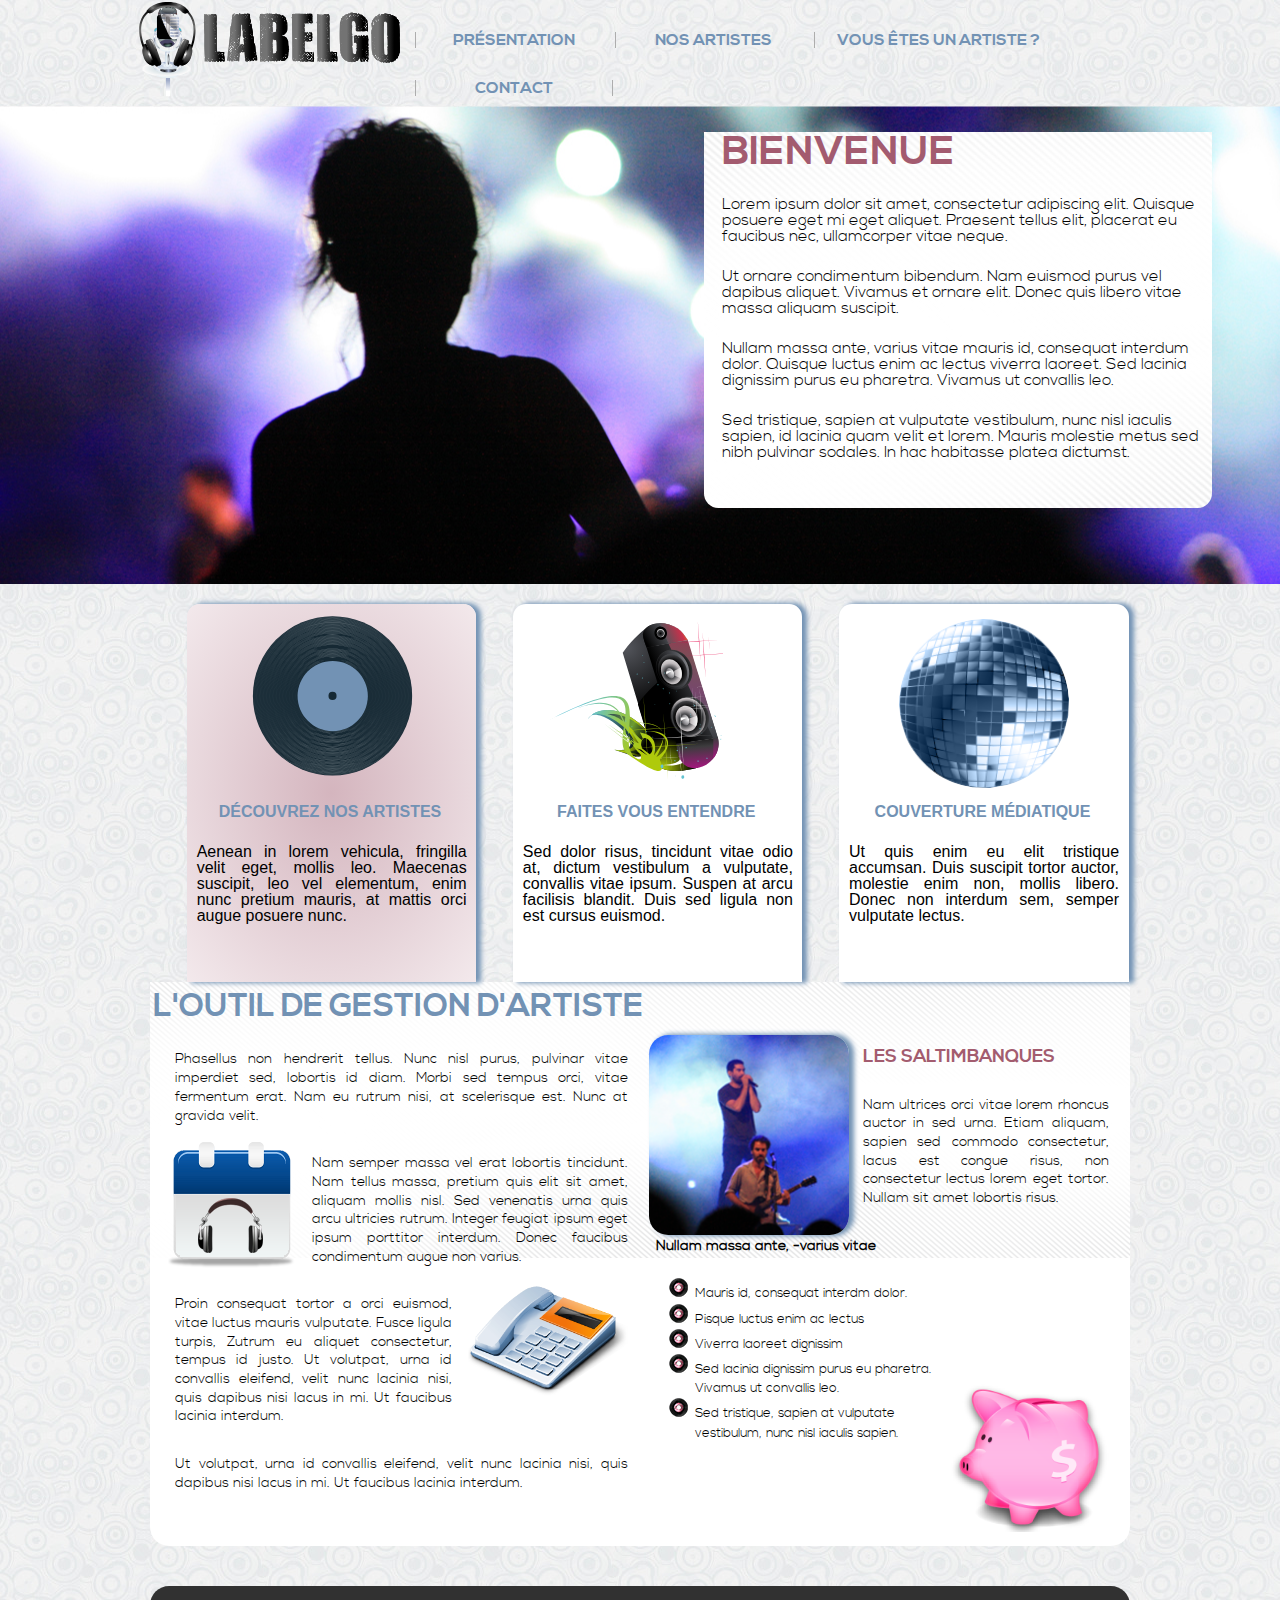
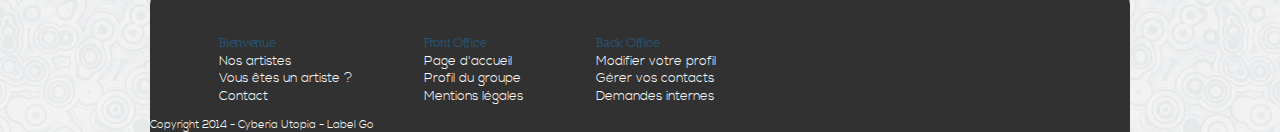
==== index.html @ 2d8ac384 "Ajout des fichiers Ouverture" ====
<!doctype>
<html lang="fr">
<head>
	<meta charset="UTF-8">
	<link rel="stylesheet" type="text/css" href="style-labelgo.css">
	<title>SITE LABEL GO</title>
</head>

<body>

	<header>
		<div id="logo"> </div>
		<nav>
			<ul>
				<li><a href="Labelgo-presentation.html">Présentation</a></li>
				<li><a href="Labelgo-nosartistes.html">Nos artistes</a></li>
				<li><a href="Labelgo-vousartiste.html">Vous êtes un artiste ?</a></li>
				<li><a href="Labelgo-contact.html">Contact</a></li>
			</ul>
		</nav>
	</header>
	<section>
	<aside id="couverture">
		<div id="cadre">
			<h1> Bienvenue</h1>
			<p>Lorem ipsum dolor sit amet, consectetur adipiscing elit. Quisque posuere eget mi eget aliquet. Praesent tellus elit, placerat eu faucibus nec, ullamcorper vitae neque.</p>

			<p>Ut ornare condimentum bibendum. Nam euismod purus vel dapibus aliquet. Vivamus et ornare elit. Donec quis libero vitae massa aliquam suscipit.</p>

			<p>Nullam massa ante, varius vitae mauris id, consequat interdum dolor. Quisque luctus enim ac lectus viverra laoreet. Sed lacinia dignissim purus eu pharetra. Vivamus ut convallis leo. </p>

			<p>Sed tristique, sapien at vulputate vestibulum, nunc nisl iaculis sapien, id lacinia quam velit et lorem. Mauris molestie metus sed nibh pulvinar sodales. In hac habitasse platea dictumst. </p>
		</div>
	</section>
	<aside>
		<article>
			<div id="vinyle">
			</div>
			<h2>Découvrez nos artistes</h2>
			<p>
				Aenean in lorem vehicula, fringilla velit eget, mollis leo. Maecenas suscipit, leo vel elementum, enim nunc pretium mauris, at mattis orci augue posuere nunc.
			</p>
		</article>

		<article>
			<div id="enceinte">
			</div>
			<h2>Faites vous entendre</h2>
			<p>
				Sed dolor risus, tincidunt vitae odio at, dictum vestibulum a vulputate, convallis vitae ipsum. Suspen at arcu facilisis blandit. Duis sed ligula non est cursus euismod.
			</p>
		</article>

		<article>
			<div id="facette"></div>
			<h2>Couverture médiatique</h2>
			<p>
				Ut quis enim eu elit tristique accumsan. Duis suscipit tortor auctor, molestie enim non, mollis libero. Donec non interdum sem, semper vulputate lectus. 
			</p>
		</article>
		</aside>

	<section id="gestion">
		<h3>L'outil de gestion d'artiste</h3>
		<article class="content">
			<p>Phasellus non hendrerit tellus. Nunc nisl purus, pulvinar vitae imperdiet sed, lobortis id diam. Morbi sed tempus orci, vitae fermentum erat. Nam eu rutrum nisi, at scelerisque est. Nunc at gravida velit.</p>
			<img src="pictos/picto_calendar.png" class="left" alt"calendrier" title="pictogramme calendrier">
			<p>Nam semper massa vel erat lobortis tincidunt. Nam tellus massa, pretium quis elit sit amet, aliquam mollis nisl. Sed venenatis urna quis arcu ultricies rutrum. Integer feugiat ipsum eget ipsum porttitor interdum. Donec faucibus condimentum augue non varius. </p>
			<img src="pictos/telephone.png" class="right" alt"telephone" title="telephone">
			<p>Proin consequat tortor a orci euismod, vitae luctus mauris vulputate. Fusce ligula turpis, Zutrum eu aliquet consectetur, tempus id justo. Ut volutpat, urna id convallis eleifend, velit nunc lacinia nisi, quis dapibus nisi lacus in mi. Ut faucibus lacinia interdum. </p>
			<p>Ut volutpat, urna id convallis eleifend, velit nunc lacinia nisi, quis dapibus nisi lacus in mi. Ut faucibus lacinia interdum. </p>

		</article>

		<article class="content">
			<div id="guitare"></div>
			<h4>Les saltimbanques</h4>
			<p>
				Nam ultrices orci vitae lorem rhoncus auctor in sed urna. Etiam aliquam, sapien sed commodo consectetur, lacus est congue risus, non consectetur lectus lorem eget tortor. Nullam sit amet lobortis risus. 
			</p>
			<p>
				<span>Nullam massa ante,  -varius vitae</span>
			<ul>				
			<img src="pictos/cochon.png" class="right corner" alt="tirelire cochon" title="tirelire cochon">
				<li>Mauris id, consequat interdm dolor.</li>
				<li>Pisque luctus enim ac lectus</li>
				<li>Viverra laoreet dignissim</li>
				<li>Sed lacinia dignissim purus eu pharetra. Vivamus ut convallis leo. </li>
				<li>Sed tristique, sapien at vulputate vestibulum, nunc nisl iaculis sapien.</li>
			</ul>
			</p>
		</article>
	</section>

	<footer>
		<ul>
			<li>Bienvenue</li>
			<li>Nos artistes</li>
			<li>Vous êtes un artiste ?</li>
			<li>Contact</li>
		</ul>
		<ul>
			<li>Front Office</li>
			<li>Page d'accueil</li>
			<li>Profil du groupe</li>
			<li>Mentions légales</li>
		</ul>
		<ul>
			<li>Back Office</li>
			<li>Modifier votre profil</li>
			<li>Gérer vos contacts</li>
			<li>Demandes internes</li>
		</ul>

		<span>
			Copyright 2014 - Cyberia Utopia - Label Go
		</span>
	</footer>
	
</body>

</html>
---- style-labelgo.css ----
/**
    * html5doctor.com Reset Stylesheet v1.6.1 (http://html5doctor.com/html-5-reset-stylesheet/)
    * Richard Clark (http://richclarkdesign.com)
    * http://cssreset.com
    */

    html, body, div, span, object, iframe,
    h1, h2, h3, h4, h5, h6, p, blockquote, pre,
    abbr, address, cite, code,
    del, dfn, em, img, ins, kbd, q, samp,
    small, strong, sub, sup, var,
    b, i,
    dl, dt, dd, ol, ul, li,
    fieldset, form, label, legend,
    table, caption, tbody, tfoot, thead, tr, th, td,
    article, aside, canvas, details, figcaption, figure,
    footer, header, hgroup, menu, nav, section, summary,
    time, mark, audio, video {
    margin:0;
    padding:0;
    border:0;
    outline:0;
    font-size:100%;
    vertical-align:baseline;
    background:transparent;
    }
    body {
    line-height:1;
    }
    article,aside,details,figcaption,figure,
    footer,header,hgroup,menu,nav,section {
    display:block;
    }
    nav ul {
    list-style:none;
    }
    blockquote, q {
    quotes:none;
    }
    blockquote:before, blockquote:after,
    q:before, q:after {
    content:'';
    content:none;
    }
    a {
    margin:0;
    padding:0;
    font-size:100%;
    vertical-align:baseline;
    background:transparent;
    }
    /* change colours to suit your needs */
    ins {
    background-color:#ff9;
    color:#000;
    text-decoration:none;
    }
    /* change colours to suit your needs */
    mark {
    background-color:#ff9;
    color:#000;
    font-style:italic;
    font-weight:bold;
    }
    del {
    text-decoration: line-through;
    }
    abbr[title], dfn[title] {
    border-bottom:1px dotted;
    cursor:help;
    }
    table {
    border-collapse:collapse;
    border-spacing:0;
    }
    /* change border colour to suit your needs */
    hr {
    display:block;
    height:1px;
    border:0;
    border-top:1px solid #cccccc;
    margin:1em 0;
    padding:0;
    }
    input, select {
    vertical-align:middle;
    }


/* Fin du code de génération de marges auto*/

@font-face {
    font-family: 'nexa_boldregular';
    src: url('typos/webfontkit-20141222-102625/nexa_bold-webfont.eot');
    src: url('typos/webfontkit-20141222-102625/nexa_bold-webfont.eot?#iefix') format('embedded-opentype'),
         url('typos/webfontkit-20141222-102625/nexa_bold-webfont.woff2') format('woff2'),
         url('typos/webfontkit-20141222-102625/nexa_bold-webfont.woff') format('woff'),
         url('typos/webfontkit-20141222-102625/nexa_bold-webfont.ttf') format('truetype'),
         url('typos/webfontkit-20141222-102625/nexa_bold-webfont.svg#nexa_boldregular') format('svg');
    font-weight: normal;
    font-style: normal;
}

@font-face {
    font-family: 'nexa_lightregular';
    src: url('typos/webfontkit-20141222-102625/nexa_light-webfont.eot');
    src: url('typos/webfontkit-20141222-102625/nexa_light-webfont.eot?#iefix') format('embedded-opentype'),
         url('typos/webfontkit-20141222-102625/nexa_light-webfont.woff2') format('woff2'),
         url('typos/webfontkit-20141222-102625/nexa_light-webfont.woff') format('woff'),
         url('typos/webfontkit-20141222-102625/nexa_light-webfont.ttf') format('truetype'),
         url('typos/webfontkit-20141222-102625/nexa_light-webfont.svg#nexa_lightregular') format('svg');
    font-weight: normal;
    font-style: normal;
}

@font-face {
    font-family: 'nilland-extraboldregular';
    src: url('typos/webfontkit-20141222-103324/nilland-extrabold-webfont.eot');
    src: url('typos/webfontkit-20141222-103324/nilland-extrabold-webfont.eot?#iefix') format('embedded-opentype'),
         url('typos/webfontkit-20141222-103324/nilland-extrabold-webfont.woff2') format('woff2'),
         url('typos/webfontkit-20141222-103324/nilland-extrabold-webfont.woff') format('woff'),
         url('typos/webfontkit-20141222-103324/nilland-extrabold-webfont.ttf') format('truetype'),
         url('typos/webfontkit-20141222-103324/nilland-extrabold-webfont.svg#nilland-extraboldregular') format('svg');
    font-weight: normal;
    font-style: normal;
}

body {
    background-image: url(images/fond10.jpg);
    background-repeat: repeat;
}

header {
    margin: 0 auto;
    height: 6.625em;
    width: 90%;
}

div#logo {
    width: 290px;
    height: 100px;
    margin-left: 3.8em;
    background-image: url(images/logo.svg);
    background-size: 90%;
    background-position: center;
    background-repeat: no-repeat;
    display: block;
    float: left;
}

nav ul {
    font-family: 'nexa_boldregular', Verdana, Tahoma, Arial;
    text-transform: uppercase;
}

nav ul li a {
    color:#7292b4;
}

nav ul li a:hover {
    font-size: 1.05em;
    color: #a35b6f;
}

nav ul:active {

}

nav ul li a:visited {
    text-decoration: none;
    font-size: 0.9;
    color: #282828;
}

nav ul li {
    font-size: 1em;
    width: 17%;
    display: inline-block; /** Mettre les li sur une ligne **/
    text-align: center;
    margin-top: 2em;
    border-left-width: 1px;
    border-left-color: #adadad ;
    border-left-style: solid;
}

nav ul li:last-child {
    border-right-width: 1px;
    border-right-style: solid;
    border-right-color: #adadad;
} /*last child s'utilise pour toutes les dernières balises*/

nav ul li a {
    text-decoration: none; /** Pour enlever le soulignement des liens !Attention! Bien se mettre sur <a> **/
}

nav ul li:nth-child(3){
    padding-left: 0.5em;
    width:20%;
}

#couverture {
    background-image: url(images/headerbackground.jpg);
    background-repeat: no-repeat;
    height: 478px;
    width: 100%;
    background-position: center;
}

#cadre {
    position: absolute;
    background-color: #fff;
    background-image: url(images/fondstrie.png);
    background-repeat: no-repeat;
    background-size: 350%;
    font-family: nexa_lightregular; Verdana, Arial;
    width: 490px;
    height: 376px;
    padding-left: 1.1em;
    left:55%;
    margin-top: 2%;
    border-bottom-left-radius: 2em;
    border-bottom-right-radius: 9em;
    -webkit-border-bottom-left-radius: 0.9em;
    -webkit-border-bottom-right-radius: 0.9em;
    -moz-border-bottom-left-radius: 0.9em;
    -moz-border-bottom-right-radius: 0.9em;
    -o-border-bottom-left-radius: 0.9em;
    -o-border-bottom-right-radius: 0.9em;
}

h1 {
    font-family: 'nexa_boldregular', Verdana, Arial;
    font-size: 2.5em;
    text-transform: uppercase;
    color: #a35b6f;
}

p {
    margin-top: 1.5em;
}

h2 {
    margin-left: 0.1em;
    margin-right: 0.3em;
    text-transform: uppercase;
    color: #7292b4;
    text-align: center;
}

aside {
    width: 980px;
    height: 378px;
    background : transparent;
    margin: 0 auto;
    font-family: 'nexa_lightregular', Arial;
}

aside article {
    width: 270px;
    height :378px;
    background-color: #fff;
    float: left;
    margin-left: 3.78%;
    margin-top: 2%;
    text-align: justify;
    display: block;
    padding-left: 0.6em;
    padding-right: 0.6em;
    border-top-left-radius: 0.8em;
    border-top-right-radius: 0.8em;
    -webkit-border-top-left-radius: 0.8em;
    -webkit-border-top-right-radius: 0.8em;
    -moz-border-top-left-radius: 0.8em;
    -moz-border-top-right-radius: 0.8em;
    -o-border-top-left-radius: 0.8em;
    -o-border-top-right-radius: 0.8em;
    box-shadow: 0.3em 0em 0.3em 0.01em #7292b4; /* ombre sur box : direction, hauteur, largeur, couleur;*/
    font-family: Arial;
}

div#vinyle {
    width: 200px;
    height: 200px;
    background-image: url(pictos/vinyle.svg);
    background-repeat: no-repeat;
    margin:0 auto;
    background-size: 300%;
}

aside article:first-child {
    background: rgb(212,181,190); /* Old browsers */
    background: -moz-radial-gradient(center, ellipse cover,  rgba(212,181,190,1) 0%, rgba(243,233,236,1) 100%); /* FF3.6+ */
    background: -webkit-gradient(radial, center center, 0px, center center, 100%, color-stop(0%,rgba(212,181,190,1)), color-stop(100%,rgba(243,233,236,1))); /* Chrome,Safari4+ */
    background: -webkit-radial-gradient(center, ellipse cover,  rgba(212,181,190,1) 0%,rgba(243,233,236,1) 100%); /* Chrome10+,Safari5.1+ */
    background: -o-radial-gradient(center, ellipse cover,  rgba(212,181,190,1) 0%,rgba(243,233,236,1) 100%); /* Opera 12+ */
    background: -ms-radial-gradient(center, ellipse cover,  rgba(212,181,190,1) 0%,rgba(243,233,236,1) 100%); /* IE10+ */
    background: radial-gradient(ellipse at center,  rgba(212,181,190,1) 0%,rgba(243,233,236,1) 100%); /* W3C */
    filter: progid:DXImageTransform.Microsoft.gradient( startColorstr='#d4b5be', endColorstr='#f3e9ec',GradientType=1 ); /* IE6-9 fallback on horizontal gradient */
    }

div#enceinte {
    width: 200px;
    height: 200px;
    background-image: url(pictos/enceinte.svg);
    background-repeat: no-repeat;
    background-size: 290%;
    margin: 0 auto,
}

div#facette {
    width: 200px;
    height: 200px;
    background-image: url(pictos/facette.png);
    background-repeat: no-repeat;
    margin:0 auto;
    background-position: center;
    background-size: 85%;
}

h3 {
    font-family: 'nexa_boldregular', Verdana, Arial;
    text-transform: uppercase;
    color: #7292b4;
    font-size: 2em;
    padding-top: 8px;
    padding-left: 3px;
}

h4{
    font-family: 'nexa_boldregular', Verdana, Arial;
    color:#a35c6f;
    text-transform: uppercase;
    font-size: 1.1em;
    margin-bottom: 2%;
    margin-top: 6%;
}

section#gestion {
    clear:both;
    width: 980px;
    height: 564px;
    margin: 0 auto;
    background-color: #fff;
    background-image: url(images/fondstrie.png);
    background-repeat: repeat-x;
    background-position: top-right;
    border-bottom-left-radius: 1.2em;
    border-bottom-right-radius: 1.2em;
    -webkit-border-bottom-left-radius: 1.2em;
    -webkit-border-bottom-right-radius: 1.2em;
    -moz-border-bottom-left-radius: 1.2em;
    -moz-border-bottom-right-radius: 1.2em;
    -o-border-bottom-left-radius: 1.2em;
    -o-border-bottom-right-radius: 1.2em;
}

section#gestion article.content {
    width: 460px;
    height: 564px;
    float: left;
    margin-left: 1.5%;
    display: block;
    padding-left: 0.2em;
    padding-right: 0.2em;
}

section#gestion article.content p {
    font-family: 'nexa_lightregular', Verdana, Arial;
    text-align: justify;
    font-size: 0.90em;
    line-height: 1.3em;
    margin-top: 2em;
    margin-left: 0.5em;
}

img.left {
    float: left;
    padding-top: 1em;
    padding-right: 1em;
}

img.right {
    float: right;
    height: 150px;
    width: 160px;
    padding-left: 1em;
}

img.corner{
    margin-top: 25%;
}    


div#guitare{
    width: 200px;
    height: 200px;
    background-size: 102%;
    background-image: url(images/mecguitare.png);
    float: left;
    background-repeat: no-repeat;
    margin-top: 3%;
    margin-right: 3%;
    border-bottom-left-radius: 1.2em;
    border-bottom-right-radius: 1.2em;
    -webkit-border-bottom-left-radius: 1.2em;
    -webkit-border-bottom-right-radius: 1.2em;
    -moz-border-bottom-left-radius: 1.2em;
    -moz-border-bottom-right-radius: 1.2em;
    -o-border-bottom-left-radius: 1.2em;
    -o-border-bottom-right-radius: 1.2em;
    border-top-left-radius: 1.2em;
    border-top-right-radius: 1.2em;
    -webkit-border-top-left-radius: 1.2em;
    -webkit-border-top-right-radius: 1.2em;
    -moz-border-top-left-radius: 1.2em;
    -moz-border-top-right-radius: 1.2em;
    -o-border-top-left-radius: 1.2em;
    -o-border-top-right-radius: 1.2em;
    box-shadow: 0.3em 0em 0.3em 0.01em #7292b4;
    -webkit-box-shadow: 0.3em 0em 0.3em 0.01em #7292b4;
    -moz-box-shadow: 0.3em 0em 0.3em 0.01em #7292b4;
}

section#gestion article.content p span{
    padding-top: 20%;
    font-weight: bold;
}

section#gestion article.content ul{
    list-style-image: url(pictos/puce.png);
    margin-left: 10%;
    margin-top: 5%;
    font-family: 'nexa_lightregular', Verdana, Arial;
    font-size: 0.8em;
    line-height: 1.5em;
}

footer{
    background-color: #313131;
    clear: both;
    margin: 0 auto;
    width: 980px;
    height: 146px;
    border-top-left-radius: 1.2em;
    border-top-right-radius: 1.2em;
    -webkit-border-top-left-radius: 1.2em;
    -webkit-border-top-right-radius: 1.2em;
    -moz-border-top-left-radius: 1.2em;
    -moz-border-top-right-radius: 1.2em;
    -o-border-top-left-radius: 1.2em;
    -o-border-top-right-radius: 1.2em;
}

footer ul{
    list-style: none;
    display: inline-block;
    font-family: 'nexa_lightregular', Verdana, Arial;
    margin-top: 5%;
    margin-left: 7%;
    color: #fff;
    font-size: 0.8em;
    line-height: 1.4em;
}

footer ul li:first-child{
    color: #29506e;
    font-family: 'nilland-extraboldregular';
    font-weight: bold;
}

footer span{
    clear: both;
    padding-top: 1.2em;
    font-family: 'nexa_lightregular';
    font-size: 0.7em;
    display: block;
    color:#fff;
    position: center;
}
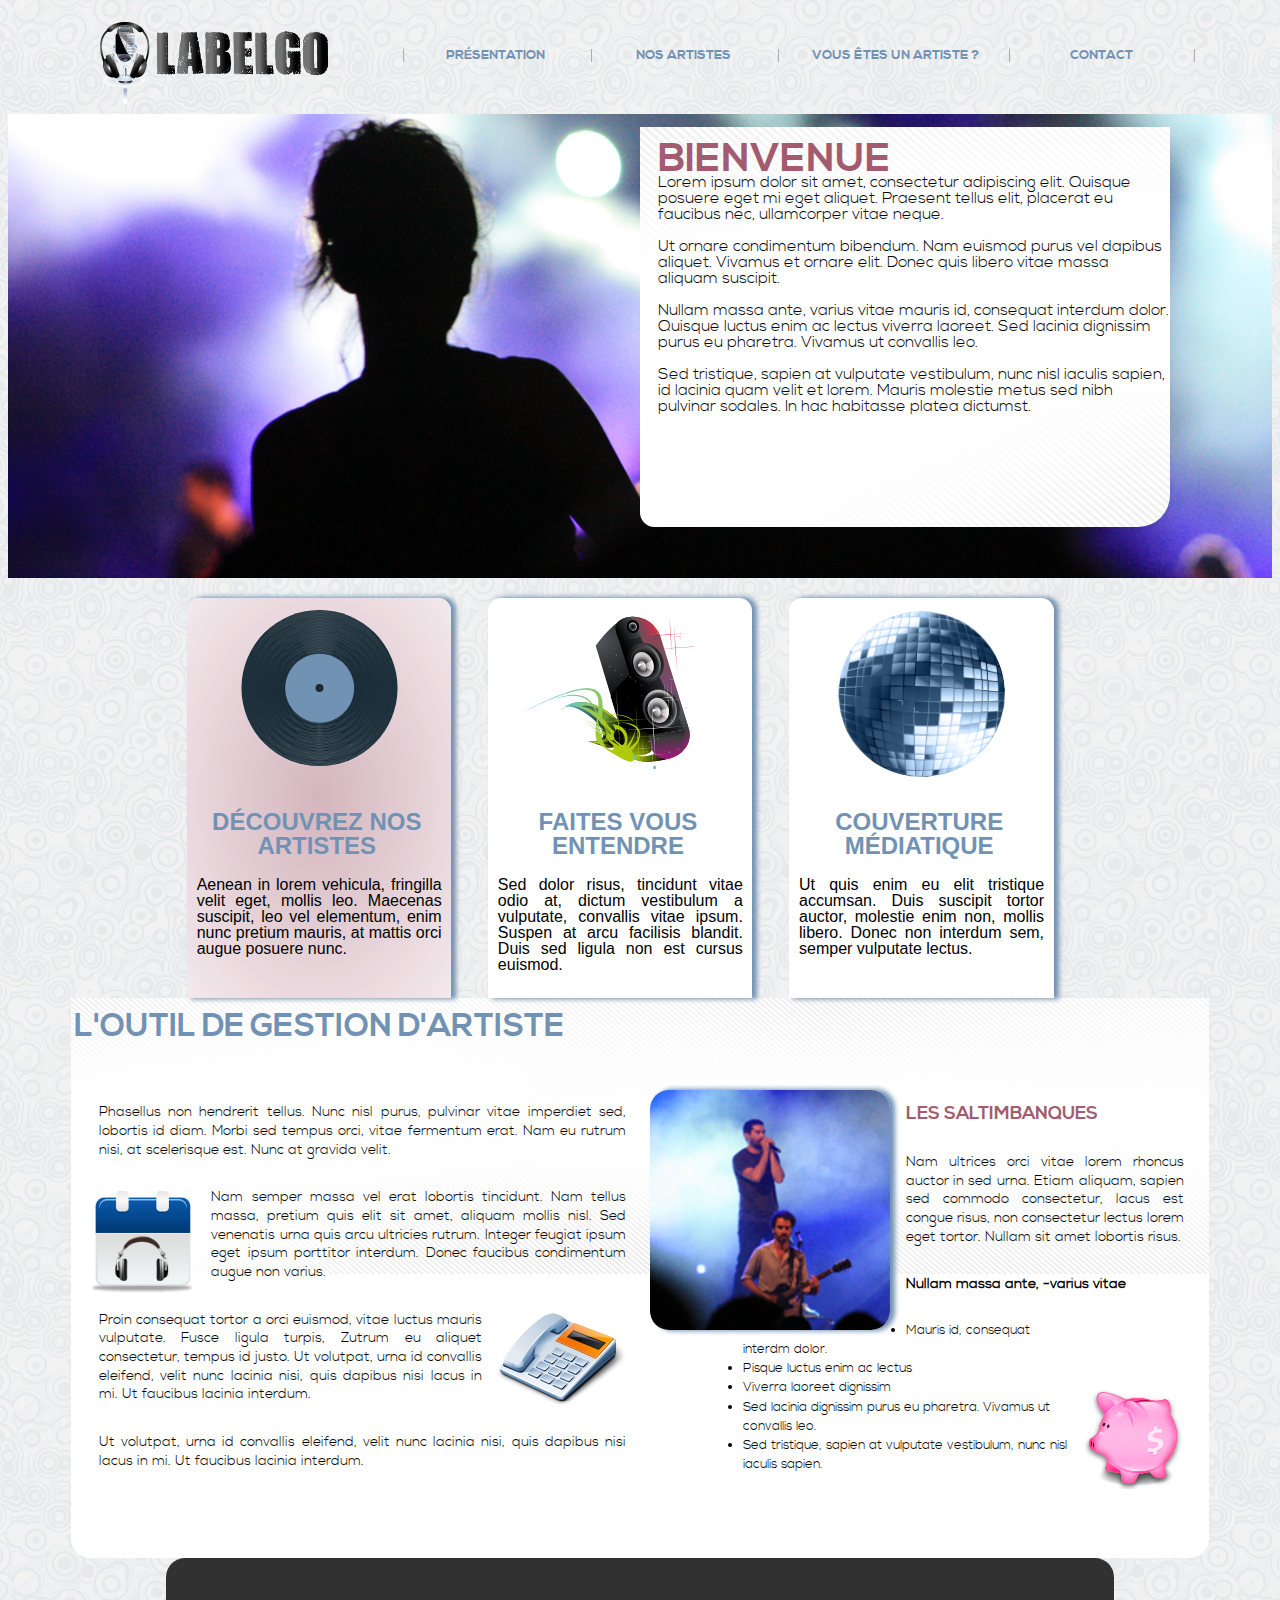
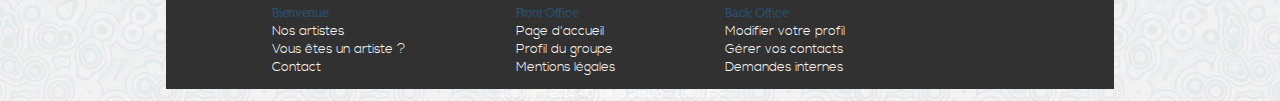
==== commit ba538f34: "responsive medium sheet" ====
--- a/index.html
+++ b/index.html
@@ -2,7 +2,10 @@
 <html lang="fr">
 <head>
 	<meta charset="UTF-8">
-	<link rel="stylesheet" type="text/css" href="style-labelgo.css">
+	<link rel="stylesheet" media="screen and (min-width: 1366px)" href="style-labelgo.css" type="text/css" />
+	<link rel="stylesheet" media="screen and (min-width: 1024px) and (max-width: 1365px)" href="big.css" type="text/css" />
+	<link rel="stylesheet" media="screen and (max-width: 1023px)" href="medium.css" type="text/css" />
+	<link rel="stylesheet" media="screen and (max-width: 799px)" href="small.css" type="text/css" />
 	<title>SITE LABEL GO</title>
 </head>
 
--- a/style-labelgo.css
+++ b/style-labelgo.css
@@ -1,3 +1,4 @@
+    @charset "UTF-8"
     /**
     * html5doctor.com Reset Stylesheet v1.6.1 (http://html5doctor.com/html-5-reset-stylesheet/)
     * Richard Clark (http://richclarkdesign.com)
@@ -137,11 +138,13 @@
 }
 
 div#logo {
-    width: 290px;
-    height: 100px;
+    /*width : 290px
+    height : 100px*/
+    width: 28%;
+    height: 7em;
     margin-left: 3.8em;
     background-image: url(images/logo.svg);
-    background-size: 90%;
+    background-size: 60%;
     background-position: center;
     background-repeat: no-repeat;
     display: block;
@@ -168,13 +171,13 @@
 
 nav ul li a:visited {
     text-decoration: none;
-    font-size: 0.9;
+    font-size: 0.9em;
     color: #282828;
 }
 
 nav ul li {
     font-size: 1em;
-    width: 17%;
+    width: 10%;
     display: inline-block; /** Mettre les li sur une ligne **/
     text-align: center;
     margin-top: 2em;
@@ -201,7 +204,8 @@
 #couverture {
     background-image: url(images/headerbackground.jpg);
     background-repeat: no-repeat;
-    height: 478px;
+    /*height: 478px;*/
+    height: 29em;
     width: 100%;
     background-position: center;
 }
@@ -213,19 +217,21 @@
     background-repeat: no-repeat;
     background-size: 350%;
     font-family: nexa_lightregular; Verdana, Arial;
-    width: 490px;
-    height: 376px;
+    /*width: 490px;
+    height: 376px;*/
+    width: 25%;
+    height: 24em;
     padding-left: 1.1em;
-    left:55%;
-    margin-top: 2%;
-    border-bottom-left-radius: 2em;
-    border-bottom-right-radius: 9em;
+    left:50%;
+    margin-top: 0.8em;
+    border-bottom-left-radius: 0.9em;
+    border-bottom-right-radius: 2em;
     -webkit-border-bottom-left-radius: 0.9em;
-    -webkit-border-bottom-right-radius: 0.9em;
+    -webkit-border-bottom-right-radius: 2em;
     -moz-border-bottom-left-radius: 0.9em;
-    -moz-border-bottom-right-radius: 0.9em;
+    -moz-border-bottom-right-radius: 2em;
     -o-border-bottom-left-radius: 0.9em;
-    -o-border-bottom-right-radius: 0.9em;
+    -o-border-bottom-right-radius: 2em;
 }
 
 h1 {
@@ -233,10 +239,12 @@
     font-size: 2.5em;
     text-transform: uppercase;
     color: #a35b6f;
+    height: 0.2em;
+    margin-top: 0.3em;
 }
 
 p {
-    margin-top: 1.5em;
+    margin-top: 0.01em;
 }
 
 h2 {
@@ -256,8 +264,10 @@
 }
 
 aside article {
-    width: 270px;
-    height :378px;
+    width: 25%;
+    height :25em;
+    /*width: 270px;
+    height :378px;*/
     background-color: #fff;
     float: left;
     margin-left: 3.78%;
@@ -279,8 +289,10 @@
 }
 
 div#vinyle {
-    width: 200px;
-    height: 200px;
+    width: 80%;
+    height: 12em;
+    /*width: 200px;
+    height: 200px;*/
     background-image: url(pictos/vinyle.svg);
     background-repeat: no-repeat;
     margin:0 auto;
@@ -299,8 +311,10 @@
     }
 
 div#enceinte {
-    width: 200px;
-    height: 200px;
+    width: 80%;
+    height: 12em;
+    /*width: 200px;
+    height: 200px;*/
     background-image: url(pictos/enceinte.svg);
     background-repeat: no-repeat;
     background-size: 290%;
@@ -308,8 +322,10 @@
 }
 
 div#facette {
-    width: 200px;
-    height: 200px;
+    width: 80%;
+    height: 12em;
+    /*width: 200px;
+    height: 200px;*/
     background-image: url(pictos/facette.png);
     background-repeat: no-repeat;
     margin:0 auto;
@@ -322,8 +338,8 @@
     text-transform: uppercase;
     color: #7292b4;
     font-size: 2em;
-    padding-top: 8px;
-    padding-left: 3px;
+    padding-top: 0.4em;
+    padding-left: 0.1em;
 }
 
 h4{
@@ -337,8 +353,10 @@
 
 section#gestion {
     clear:both;
-    width: 980px;
-    height: 564px;
+/*    width: 980px;
+    height: 564px;*/
+    width: 75%;
+    height: 35em;
     margin: 0 auto;
     background-color: #fff;
     background-image: url(images/fondstrie.png);
@@ -355,8 +373,10 @@
 }
 
 section#gestion article.content {
-    width: 460px;
-    height: 564px;
+    width: 47%;
+    height: 40em;
+/*    width: 460px;
+    height: 564px;*/
     float: left;
     margin-left: 1.5%;
     display: block;
@@ -381,19 +401,23 @@
 
 img.right {
     float: right;
-    height: 150px;
-    width: 160px;
+    height: 10em;
+    width: 10em;
+    /*height: 150px;
+    width: 160px;*/
     padding-left: 1em;
 }
 
 img.corner{
-    margin-top: 25%;
+    margin-top: 15%;
 }    
 
 
 div#guitare{
-    width: 200px;
-    height: 200px;
+/*    width: 200px;
+    height: 200px;*/
+    width: 15em;
+    height: 15em;
     background-size: 102%;
     background-image: url(images/mecguitare.png);
     float: left;
@@ -427,7 +451,7 @@
 }
 
 section#gestion article.content ul{
-    list-style-image: url(pictos/puce.png);
+    list-style-image: url(pictos/puce.gif);
     margin-left: 10%;
     margin-top: 5%;
     font-family: 'nexa_lightregular', Verdana, Arial;
@@ -438,9 +462,12 @@
 footer{
     background-color: #313131;
     clear: both;
+    display: fixed;
     margin: 0 auto;
-    width: 980px;
-    height: 146px;
+    /*width: 980px;
+    height: 146px;*/
+    width: 75%;
+    height: 10em;
     border-top-left-radius: 1.2em;
     border-top-right-radius: 1.2em;
     -webkit-border-top-left-radius: 1.2em;
@@ -469,11 +496,9 @@
 }
 
 footer span{
-    clear: both;
-    padding-top: 1.2em;
     font-family: 'nexa_lightregular';
     font-size: 0.7em;
     display: block;
     color:#fff;
-    position: center;
+    padding-left: 35%;
 }--- a/big.css
+++ b/big.css
@@ -0,0 +1,506 @@
+    @charset "UTF-8"
+    /**
+    * html5doctor.com Reset Stylesheet v1.6.1 (http://html5doctor.com/html-5-reset-stylesheet/)
+    * Richard Clark (http://richclarkdesign.com)
+    * http://cssreset.com
+    */
+
+    html, body, div, span, object, iframe,
+    h1, h2, h3, h4, h5, h6, p, blockquote, pre,
+    abbr, address, cite, code,
+    del, dfn, em, img, ins, kbd, q, samp,
+    small, strong, sub, sup, var,
+    b, i,
+    dl, dt, dd, ol, ul, li,
+    fieldset, form, label, legend,
+    table, caption, tbody, tfoot, thead, tr, th, td,
+    article, aside, canvas, details, figcaption, figure,
+    footer, header, hgroup, menu, nav, section, summary,
+    time, mark, audio, video {
+    margin:0;
+    padding:0;
+    border:0;
+    outline:0;
+    font-size:100%;
+    vertical-align:baseline;
+    background:transparent;
+    }
+    body {
+    line-height:1;
+    }
+    article,aside,details,figcaption,figure,
+    footer,header,hgroup,menu,nav,section {
+    display:block;
+    }
+    nav ul {
+    list-style:none;
+    }
+    blockquote, q {
+    quotes:none;
+    }
+    blockquote:before, blockquote:after,
+    q:before, q:after {
+    content:'';
+    content:none;
+    }
+    a {
+    margin:0;
+    padding:0;
+    font-size:100%;
+    vertical-align:baseline;
+    background:transparent;
+    }
+    /* change colours to suit your needs */
+    ins {
+    background-color:#ff9;
+    color:#000;
+    text-decoration:none;
+    }
+    /* change colours to suit your needs */
+    mark {
+    background-color:#ff9;
+    color:#000;
+    font-style:italic;
+    font-weight:bold;
+    }
+    del {
+    text-decoration: line-through;
+    }
+    abbr[title], dfn[title] {
+    border-bottom:1px dotted;
+    cursor:help;
+    }
+    table {
+    border-collapse:collapse;
+    border-spacing:0;
+    }
+    /* change border colour to suit your needs */
+    hr {
+    display:block;
+    height:1px;
+    border:0;
+    border-top:1px solid #cccccc;
+    margin:1em 0;
+    padding:0;
+    }
+    input, select {
+    vertical-align:middle;
+    }
+
+
+/* Fin du code de génération de marges auto*/
+
+@font-face {
+    font-family: 'nexa_boldregular';
+    src: url('typos/webfontkit-20141222-102625/nexa_bold-webfont.eot');
+    src: url('typos/webfontkit-20141222-102625/nexa_bold-webfont.eot?#iefix') format('embedded-opentype'),
+         url('typos/webfontkit-20141222-102625/nexa_bold-webfont.woff2') format('woff2'),
+         url('typos/webfontkit-20141222-102625/nexa_bold-webfont.woff') format('woff'),
+         url('typos/webfontkit-20141222-102625/nexa_bold-webfont.ttf') format('truetype'),
+         url('typos/webfontkit-20141222-102625/nexa_bold-webfont.svg#nexa_boldregular') format('svg');
+    font-weight: normal;
+    font-style: normal;
+}
+
+@font-face {
+    font-family: 'nexa_lightregular';
+    src: url('typos/webfontkit-20141222-102625/nexa_light-webfont.eot');
+    src: url('typos/webfontkit-20141222-102625/nexa_light-webfont.eot?#iefix') format('embedded-opentype'),
+         url('typos/webfontkit-20141222-102625/nexa_light-webfont.woff2') format('woff2'),
+         url('typos/webfontkit-20141222-102625/nexa_light-webfont.woff') format('woff'),
+         url('typos/webfontkit-20141222-102625/nexa_light-webfont.ttf') format('truetype'),
+         url('typos/webfontkit-20141222-102625/nexa_light-webfont.svg#nexa_lightregular') format('svg');
+    font-weight: normal;
+    font-style: normal;
+}
+
+@font-face {
+    font-family: 'nilland-extraboldregular';
+    src: url('typos/webfontkit-20141222-103324/nilland-extrabold-webfont.eot');
+    src: url('typos/webfontkit-20141222-103324/nilland-extrabold-webfont.eot?#iefix') format('embedded-opentype'),
+         url('typos/webfontkit-20141222-103324/nilland-extrabold-webfont.woff2') format('woff2'),
+         url('typos/webfontkit-20141222-103324/nilland-extrabold-webfont.woff') format('woff'),
+         url('typos/webfontkit-20141222-103324/nilland-extrabold-webfont.ttf') format('truetype'),
+         url('typos/webfontkit-20141222-103324/nilland-extrabold-webfont.svg#nilland-extraboldregular') format('svg');
+    font-weight: normal;
+    font-style: normal;
+}
+
+body {
+    background-image: url(images/fond10.jpg);
+    background-repeat: repeat;
+}
+
+header {
+    margin: 0 auto;
+    height: 6.625em;
+    width: 100%;
+}
+
+div#logo {
+    /*width : 290px
+    height : 100px*/
+    width: 30%;
+    height: 7em;
+    margin-left: 1em;
+    background-image: url(images/logo.svg);
+    background-size: 60%;
+    background-position: center;
+    background-repeat: no-repeat;
+    display: block;
+    float: left;
+}
+
+nav ul {
+    font-family: 'nexa_boldregular', Verdana, Tahoma, Arial;
+    text-transform: uppercase;
+}
+
+nav ul li a {
+    color:#7292b4;
+}
+
+nav ul li a:hover {
+    font-size: 0.9em;
+    color: #a35b6f;
+}
+
+nav ul:active {
+
+}
+
+nav ul li a:visited {
+    text-decoration: none;
+    font-size: 0.8em;
+    color: #282828;
+}
+
+nav ul li {
+    font-size: 0.8em;
+    width: 15%;
+    display: inline-block; /** Mettre les li sur une ligne **/
+    text-align: center;
+    margin-top: 3.2em;
+    border-left-width: 1px;
+    border-left-color: #adadad ;
+    border-left-style: solid;
+}
+
+nav ul li:last-child {
+    border-right-width: 1px;
+    border-right-style: solid;
+    border-right-color: #adadad;
+} /*last child s'utilise pour toutes les dernières balises*/
+
+nav ul li a {
+    text-decoration: none; /** Pour enlever le soulignement des liens !Attention! Bien se mettre sur <a> **/
+}
+
+nav ul li:nth-child(3){
+    padding-left: 0.5em;
+    width:18%;
+}
+
+#couverture {
+    background-image: url(images/headerbackground.jpg);
+    background-repeat: no-repeat;
+    /*height: 478px;*/
+    height: 29em;
+    width: 100%;
+    background-position: center;
+}
+
+#cadre {
+    position: absolute;
+    background-color: #fff;
+    background-image: url(images/fondstrie.png);
+    background-repeat: no-repeat;
+    background-size: 350%;
+    font-family: nexa_lightregular; Verdana, Arial;
+    /*width: 490px;
+    height: 376px;*/
+    width: 40%;
+    height: 25em;
+    padding-left: 1.1em;
+    left:50%;
+    margin-top: 0.8em;
+    border-bottom-left-radius: 0.9em;
+    border-bottom-right-radius: 2em;
+    -webkit-border-bottom-left-radius: 0.9em;
+    -webkit-border-bottom-right-radius: 2em;
+    -moz-border-bottom-left-radius: 0.9em;
+    -moz-border-bottom-right-radius: 2em;
+    -o-border-bottom-left-radius: 0.9em;
+    -o-border-bottom-right-radius: 2em;
+}
+
+h1 {
+    font-family: 'nexa_boldregular', Verdana, Arial;
+    font-size: 2.5em;
+    text-transform: uppercase;
+    color: #a35b6f;
+    height: 0.2em;
+    margin-top: 0.3em;
+}
+
+p {
+    margin-top: 0.01em;
+}
+
+h2 {
+    margin-left: 0.1em;
+    margin-right: 0.3em;
+    text-transform: uppercase;
+    color: #7292b4;
+    text-align: center;
+}
+
+aside {
+    width: 980px;
+    height: 378px;
+    background : transparent;
+    margin: 0 auto;
+    font-family: 'nexa_lightregular', Arial;
+}
+
+aside article {
+    width: 25%;
+    height :25em;
+    /*width: 270px;
+    height :378px;*/
+    background-color: #fff;
+    float: left;
+    margin-left: 3.78%;
+    margin-top: 2%;
+    text-align: justify;
+    display: block;
+    padding-left: 0.6em;
+    padding-right: 0.6em;
+    border-top-left-radius: 0.8em;
+    border-top-right-radius: 0.8em;
+    -webkit-border-top-left-radius: 0.8em;
+    -webkit-border-top-right-radius: 0.8em;
+    -moz-border-top-left-radius: 0.8em;
+    -moz-border-top-right-radius: 0.8em;
+    -o-border-top-left-radius: 0.8em;
+    -o-border-top-right-radius: 0.8em;
+    box-shadow: 0.3em 0em 0.3em 0.01em #7292b4; /* ombre sur box : direction, hauteur, largeur, couleur;*/
+    font-family: Arial;
+}
+
+div#vinyle {
+    width: 80%;
+    height: 12em;
+    /*width: 200px;
+    height: 200px;*/
+    background-image: url(pictos/vinyle.svg);
+    background-repeat: no-repeat;
+    margin:0 auto;
+    background-size: 300%;
+}
+
+aside article:first-child {
+    background: rgb(212,181,190); /* Old browsers */
+    background: -moz-radial-gradient(center, ellipse cover,  rgba(212,181,190,1) 0%, rgba(243,233,236,1) 100%); /* FF3.6+ */
+    background: -webkit-gradient(radial, center center, 0px, center center, 100%, color-stop(0%,rgba(212,181,190,1)), color-stop(100%,rgba(243,233,236,1))); /* Chrome,Safari4+ */
+    background: -webkit-radial-gradient(center, ellipse cover,  rgba(212,181,190,1) 0%,rgba(243,233,236,1) 100%); /* Chrome10+,Safari5.1+ */
+    background: -o-radial-gradient(center, ellipse cover,  rgba(212,181,190,1) 0%,rgba(243,233,236,1) 100%); /* Opera 12+ */
+    background: -ms-radial-gradient(center, ellipse cover,  rgba(212,181,190,1) 0%,rgba(243,233,236,1) 100%); /* IE10+ */
+    background: radial-gradient(ellipse at center,  rgba(212,181,190,1) 0%,rgba(243,233,236,1) 100%); /* W3C */
+    filter: progid:DXImageTransform.Microsoft.gradient( startColorstr='#d4b5be', endColorstr='#f3e9ec',GradientType=1 ); /* IE6-9 fallback on horizontal gradient */
+    }
+
+div#enceinte {
+    width: 80%;
+    height: 12em;
+    /*width: 200px;
+    height: 200px;*/
+    background-image: url(pictos/enceinte.svg);
+    background-repeat: no-repeat;
+    background-size: 290%;
+    margin: 0 auto,
+}
+
+div#facette {
+    width: 80%;
+    height: 12em;
+    /*width: 200px;
+    height: 200px;*/
+    background-image: url(pictos/facette.png);
+    background-repeat: no-repeat;
+    margin:0 auto;
+    background-position: center;
+    background-size: 85%;
+}
+
+h3 {
+    font-family: 'nexa_boldregular', Verdana, Arial;
+    text-transform: uppercase;
+    color: #7292b4;
+    font-size: 2em;
+    padding-top: 0.4em;
+    padding-left: 0.1em;
+}
+
+h4{
+    font-family: 'nexa_boldregular', Verdana, Arial;
+    color:#a35c6f;
+    text-transform: uppercase;
+    font-size: 1.1em;
+    margin-bottom: 2%;
+    margin-top: 6%;
+}
+
+section#gestion {
+    clear:both;
+/*    width: 980px;
+    height: 564px;*/
+    width: 90%;
+    height: 35em;
+    margin: 0 auto;
+    background-color: #fff;
+    background-image: url(images/fondstrie.png);
+    background-repeat: repeat-x;
+    background-position: top-right;
+    border-bottom-left-radius: 1.2em;
+    border-bottom-right-radius: 1.2em;
+    -webkit-border-bottom-left-radius: 1.2em;
+    -webkit-border-bottom-right-radius: 1.2em;
+    -moz-border-bottom-left-radius: 1.2em;
+    -moz-border-bottom-right-radius: 1.2em;
+    -o-border-bottom-left-radius: 1.2em;
+    -o-border-bottom-right-radius: 1.2em;
+}
+
+section#gestion article.content {
+    width: 47%;
+    height: 20em;
+/*    width: 460px;
+    height: 564px;*/
+    float: left;
+    margin-left: 1.5%;
+    display: block;
+    padding-left: 0.2em;
+    padding-right: 0.2em;
+}
+
+section#gestion article.content p {
+    font-family: 'nexa_lightregular', Verdana, Arial;
+    text-align: justify;
+    font-size: 0.90em;
+    line-height: 1.3em;
+    margin-top: 2em;
+    margin-left: 0.5em;
+}
+
+img.left {
+    float: left;
+    padding-top: 1em;
+    padding-right: 1em;
+    width: 6.5em;
+    height: 6.5em;
+}
+
+img.right {
+    float: right;
+    width: 8em;
+    height: 8em;
+    /*height: 150px;
+    width: 160px;*/
+    padding-left: 1em;
+}
+
+img.corner{
+    margin-top: 15%;
+}    
+
+
+div#guitare{
+/*    width: 200px;
+    height: 200px;*/
+    width: 15em;
+    height: 15em;
+    background-size: 102%;
+    background-image: url(images/mecguitare.png);
+    float: left;
+    background-repeat: no-repeat;
+    margin-top: 3%;
+    margin-right: 3%;
+    border-bottom-left-radius: 1.2em;
+    border-bottom-right-radius: 1.2em;
+    -webkit-border-bottom-left-radius: 1.2em;
+    -webkit-border-bottom-right-radius: 1.2em;
+    -moz-border-bottom-left-radius: 1.2em;
+    -moz-border-bottom-right-radius: 1.2em;
+    -o-border-bottom-left-radius: 1.2em;
+    -o-border-bottom-right-radius: 1.2em;
+    border-top-left-radius: 1.2em;
+    border-top-right-radius: 1.2em;
+    -webkit-border-top-left-radius: 1.2em;
+    -webkit-border-top-right-radius: 1.2em;
+    -moz-border-top-left-radius: 1.2em;
+    -moz-border-top-right-radius: 1.2em;
+    -o-border-top-left-radius: 1.2em;
+    -o-border-top-right-radius: 1.2em;
+    box-shadow: 0.3em 0em 0.3em 0.01em #7292b4;
+    -webkit-box-shadow: 0.3em 0em 0.3em 0.01em #7292b4;
+    -moz-box-shadow: 0.3em 0em 0.3em 0.01em #7292b4;
+}
+
+section#gestion article.content p span{
+    padding-top: 20%;
+    font-weight: bold;
+}
+
+section#gestion article.content ul{
+    list-style-image: url(pictos/puce.gif);
+    margin-left: 10%;
+    margin-top: 5%;
+    font-family: 'nexa_lightregular', Verdana, Arial;
+    font-size: 0.8em;
+    line-height: 1.5em;
+}
+
+footer{
+    background-color: #313131;
+    clear: both;
+    display: fixed;
+    margin: 0 auto;
+    /*width: 980px;
+    height: 146px;*/
+    width: 75%;
+    height: 8.2em;
+    border-top-left-radius: 1.2em;
+    border-top-right-radius: 1.2em;
+    -webkit-border-top-left-radius: 1.2em;
+    -webkit-border-top-right-radius: 1.2em;
+    -moz-border-top-left-radius: 1.2em;
+    -moz-border-top-right-radius: 1.2em;
+    -o-border-top-left-radius: 1.2em;
+    -o-border-top-right-radius: 1.2em;
+}
+
+footer ul{
+    list-style: none;
+    display: inline-block;
+    font-family: 'nexa_lightregular', Verdana, Arial;
+    margin-top: 5%;
+    margin-left: 7%;
+    color: #fff;
+    font-size: 0.8em;
+    line-height: 1.4em;
+}
+
+footer ul li:first-child{
+    color: #29506e;
+    font-family: 'nilland-extraboldregular';
+    font-weight: bold;
+}
+
+footer span{
+    font-family: 'nexa_lightregular';
+    font-size: 0.7em;
+    display: block;
+    color:#fff;
+    padding-left: 35%;
+}--- a/medium.css
+++ b/medium.css
@@ -0,0 +1,504 @@
+    @charset "UTF-8"
+    /**
+    * html5doctor.com Reset Stylesheet v1.6.1 (http://html5doctor.com/html-5-reset-stylesheet/)
+    * Richard Clark (http://richclarkdesign.com)
+    * http://cssreset.com
+    */
+
+    html, body, div, span, object, iframe,
+    h1, h2, h3, h4, h5, h6, p, blockquote, pre,
+    abbr, address, cite, code,
+    del, dfn, em, img, ins, kbd, q, samp,
+    small, strong, sub, sup, var,
+    b, i,
+    dl, dt, dd, ol, ul, li,
+    fieldset, form, label, legend,
+    table, caption, tbody, tfoot, thead, tr, th, td,
+    article, aside, canvas, details, figcaption, figure,
+    footer, header, hgroup, menu, nav, section, summary,
+    time, mark, audio, video {
+    margin:0;
+    padding:0;
+    border:0;
+    outline:0;
+    font-size:100%;
+    vertical-align:baseline;
+    background:transparent;
+    }
+    body {
+    line-height:1;
+    }
+    article,aside,details,figcaption,figure,
+    footer,header,hgroup,menu,nav,section {
+    display:block;
+    }
+    nav ul {
+    list-style:none;
+    }
+    blockquote, q {
+    quotes:none;
+    }
+    blockquote:before, blockquote:after,
+    q:before, q:after {
+    content:'';
+    content:none;
+    }
+    a {
+    margin:0;
+    padding:0;
+    font-size:100%;
+    vertical-align:baseline;
+    background:transparent;
+    }
+    /* change colours to suit your needs */
+    ins {
+    background-color:#ff9;
+    color:#000;
+    text-decoration:none;
+    }
+    /* change colours to suit your needs */
+    mark {
+    background-color:#ff9;
+    color:#000;
+    font-style:italic;
+    font-weight:bold;
+    }
+    del {
+    text-decoration: line-through;
+    }
+    abbr[title], dfn[title] {
+    border-bottom:1px dotted;
+    cursor:help;
+    }
+    table {
+    border-collapse:collapse;
+    border-spacing:0;
+    }
+    /* change border colour to suit your needs */
+    hr {
+    display:block;
+    height:1px;
+    border:0;
+    border-top:1px solid #cccccc;
+    margin:1em 0;
+    padding:0;
+    }
+    input, select {
+    vertical-align:middle;
+    }
+
+
+/* Fin du code de génération de marges auto*/
+
+@font-face {
+    font-family: 'nexa_boldregular';
+    src: url('typos/webfontkit-20141222-102625/nexa_bold-webfont.eot');
+    src: url('typos/webfontkit-20141222-102625/nexa_bold-webfont.eot?#iefix') format('embedded-opentype'),
+         url('typos/webfontkit-20141222-102625/nexa_bold-webfont.woff2') format('woff2'),
+         url('typos/webfontkit-20141222-102625/nexa_bold-webfont.woff') format('woff'),
+         url('typos/webfontkit-20141222-102625/nexa_bold-webfont.ttf') format('truetype'),
+         url('typos/webfontkit-20141222-102625/nexa_bold-webfont.svg#nexa_boldregular') format('svg');
+    font-weight: normal;
+    font-style: normal;
+}
+
+@font-face {
+    font-family: 'nexa_lightregular';
+    src: url('typos/webfontkit-20141222-102625/nexa_light-webfont.eot');
+    src: url('typos/webfontkit-20141222-102625/nexa_light-webfont.eot?#iefix') format('embedded-opentype'),
+         url('typos/webfontkit-20141222-102625/nexa_light-webfont.woff2') format('woff2'),
+         url('typos/webfontkit-20141222-102625/nexa_light-webfont.woff') format('woff'),
+         url('typos/webfontkit-20141222-102625/nexa_light-webfont.ttf') format('truetype'),
+         url('typos/webfontkit-20141222-102625/nexa_light-webfont.svg#nexa_lightregular') format('svg');
+    font-weight: normal;
+    font-style: normal;
+}
+
+@font-face {
+    font-family: 'nilland-extraboldregular';
+    src: url('typos/webfontkit-20141222-103324/nilland-extrabold-webfont.eot');
+    src: url('typos/webfontkit-20141222-103324/nilland-extrabold-webfont.eot?#iefix') format('embedded-opentype'),
+         url('typos/webfontkit-20141222-103324/nilland-extrabold-webfont.woff2') format('woff2'),
+         url('typos/webfontkit-20141222-103324/nilland-extrabold-webfont.woff') format('woff'),
+         url('typos/webfontkit-20141222-103324/nilland-extrabold-webfont.ttf') format('truetype'),
+         url('typos/webfontkit-20141222-103324/nilland-extrabold-webfont.svg#nilland-extraboldregular') format('svg');
+    font-weight: normal;
+    font-style: normal;
+}
+
+body {
+    background-color: #f6546a;
+}
+
+header {
+    margin: 0 auto;
+    height: 6.625em;
+    width: 100%;
+}
+
+div#logo {
+    /*width : 290px
+    height : 100px*/
+    width: 30%;
+    height: 7em;
+    margin-left: 0.05em;
+    background-image: url(images/logo.svg);
+    background-size: 70%;
+    background-position: center;
+    background-repeat: no-repeat;
+    display: block;
+    float: left;
+}
+
+nav ul {
+    font-family: 'nexa_boldregular', Verdana, Tahoma, Arial;
+    text-transform: uppercase;
+}
+
+nav ul li a {
+    color:#7292b4;
+}
+
+nav ul li a:hover {
+    font-size: 0.95em;
+    color: #a35b6f;
+}
+
+nav ul:active {
+
+}
+
+nav ul li a:visited {
+    text-decoration: none;
+    font-size: 0.8em;
+    color: #282828;
+}
+
+nav ul li {
+    font-size: 0.8em;
+    width: 16%;
+    display: inline-block; /** Mettre les li sur une ligne **/
+    text-align: center;
+    margin-top: 3.2em;
+    border-left-width: 1px;
+    border-left-color: #adadad ;
+    border-left-style: solid;
+}
+
+nav ul li:last-child {
+    border-right-width: 1px;
+    border-right-style: solid;
+    border-right-color: #adadad;
+} /*last child s'utilise pour toutes les dernières balises*/
+
+nav ul li a {
+    text-decoration: none; /** Pour enlever le soulignement des liens !Attention! Bien se mettre sur <a> **/
+}
+
+nav ul li:nth-child(3){
+    padding-left: 0.5em;
+    width:22%;
+    font-size: 0.74em;
+}
+
+#couverture {
+    background-image: url(images/headerbackground.jpg);
+    background-repeat: no-repeat;
+    /*height: 478px;*/
+    height: 29em;
+    width: 100%;
+    background-position: center;
+}
+
+#cadre {
+    position: absolute;
+    background-color: #fff;
+    background-image: url(images/fondstrie.png);
+    background-repeat: no-repeat;
+    background-size: 350%;
+    font-family: nexa_lightregular; Verdana, Arial;
+    /*width: 490px;
+    height: 376px;*/
+    width: 45%;
+    height: 24em;
+    padding-left: 1.1em;
+    left:50%;
+    margin-top: 0.8em;
+    border-bottom-left-radius: 0.9em;
+    border-bottom-right-radius: 2em;
+    -webkit-border-bottom-left-radius: 0.9em;
+    -webkit-border-bottom-right-radius: 2em;
+    -moz-border-bottom-left-radius: 0.9em;
+    -moz-border-bottom-right-radius: 2em;
+    -o-border-bottom-left-radius: 0.9em;
+    -o-border-bottom-right-radius: 2em;
+}
+
+h1 {
+    font-family: 'nexa_boldregular', Verdana, Arial;
+    font-size: 2.5em;
+    text-transform: uppercase;
+    color: #a35b6f;
+    height: 0.2em;
+    margin-top: 0.3em;
+}
+
+p {
+    margin-top: 0.01em;
+}
+
+h2 {
+    margin-left: 0.1em;
+    margin-right: 0.3em;
+    text-transform: uppercase;
+    color: #7292b4;
+    text-align: center;
+}
+
+aside {
+    width: 980px;
+    height: 378px;
+    background : transparent;
+    margin: 0 auto;
+    font-family: 'nexa_lightregular', Arial;
+}
+
+aside article {
+    width: 22%;
+    height :25em;
+    /*width: 270px;
+    height :378px;*/
+    background-color: #fff;
+    float: left;
+    margin-left: 1.5%;
+    margin-top: 2%;
+    text-align: justify;
+    display: block;
+    padding-left: 0.6em;
+    padding-right: 0.6em;
+    border-top-left-radius: 0.8em;
+    border-top-right-radius: 0.8em;
+    -webkit-border-top-left-radius: 0.8em;
+    -webkit-border-top-right-radius: 0.8em;
+    -moz-border-top-left-radius: 0.8em;
+    -moz-border-top-right-radius: 0.8em;
+    -o-border-top-left-radius: 0.8em;
+    -o-border-top-right-radius: 0.8em;
+    box-shadow: 0.3em 0em 0.3em 0.01em #7292b4; /* ombre sur box : direction, hauteur, largeur, couleur;*/
+    font-family: Arial;
+}
+
+div#vinyle {
+    width: 80%;
+    height: 12em;
+    /*width: 200px;
+    height: 200px;*/
+    background-image: url(pictos/vinyle.svg);
+    background-repeat: no-repeat;
+    margin:0 auto;
+    background-size: 300%;
+}
+
+aside article:first-child {
+    background: rgb(212,181,190); /* Old browsers */
+    background: -moz-radial-gradient(center, ellipse cover,  rgba(212,181,190,1) 0%, rgba(243,233,236,1) 100%); /* FF3.6+ */
+    background: -webkit-gradient(radial, center center, 0px, center center, 100%, color-stop(0%,rgba(212,181,190,1)), color-stop(100%,rgba(243,233,236,1))); /* Chrome,Safari4+ */
+    background: -webkit-radial-gradient(center, ellipse cover,  rgba(212,181,190,1) 0%,rgba(243,233,236,1) 100%); /* Chrome10+,Safari5.1+ */
+    background: -o-radial-gradient(center, ellipse cover,  rgba(212,181,190,1) 0%,rgba(243,233,236,1) 100%); /* Opera 12+ */
+    background: -ms-radial-gradient(center, ellipse cover,  rgba(212,181,190,1) 0%,rgba(243,233,236,1) 100%); /* IE10+ */
+    background: radial-gradient(ellipse at center,  rgba(212,181,190,1) 0%,rgba(243,233,236,1) 100%); /* W3C */
+    filter: progid:DXImageTransform.Microsoft.gradient( startColorstr='#d4b5be', endColorstr='#f3e9ec',GradientType=1 ); /* IE6-9 fallback on horizontal gradient */
+    }
+
+div#enceinte {
+    width: 80%;
+    height: 12em;
+    /*width: 200px;
+    height: 200px;*/
+    background-image: url(pictos/enceinte.svg);
+    background-repeat: no-repeat;
+    background-size: 290%;
+    margin: 0 auto,
+}
+
+div#facette {
+    width: 80%;
+    height: 12em;
+    /*width: 200px;
+    height: 200px;*/
+    background-image: url(pictos/facette.png);
+    background-repeat: no-repeat;
+    margin:0 auto;
+    background-position: center;
+    background-size: 85%;
+}
+
+h3 {
+    font-family: 'nexa_boldregular', Verdana, Arial;
+    text-transform: uppercase;
+    color: #7292b4;
+    font-size: 2em;
+    padding-top: 0.4em;
+    padding-left: 0.1em;
+}
+
+h4{
+    font-family: 'nexa_boldregular', Verdana, Arial;
+    color:#a35c6f;
+    text-transform: uppercase;
+    font-size: 1.1em;
+    margin-bottom: 2%;
+    margin-top: 6%;
+}
+
+section#gestion {
+    clear:both;
+/*    width: 980px;
+    height: 564px;*/
+    width: 100%;
+    height: 37em;
+    margin: 0 auto;
+    background-color: #fff;
+    background-image: url(images/fondstrie.png);
+    background-repeat: repeat-x;
+    background-position: top-right;
+    border-bottom-left-radius: 1.2em;
+    border-bottom-right-radius: 1.2em;
+    -webkit-border-bottom-left-radius: 1.2em;
+    -webkit-border-bottom-right-radius: 1.2em;
+    -moz-border-bottom-left-radius: 1.2em;
+    -moz-border-bottom-right-radius: 1.2em;
+    -o-border-bottom-left-radius: 1.2em;
+    -o-border-bottom-right-radius: 1.2em;
+}
+
+section#gestion article.content {
+    width: 47%;
+    height: 33em;
+/*    width: 460px;
+    height: 564px;*/
+    float: left;
+    margin-left: 1.5%;
+    display: block;
+    padding-left: 0.2em;
+    padding-right: 0.2em;
+}
+
+section#gestion article.content p {
+    font-family: 'nexa_lightregular', Verdana, Arial;
+    text-align: justify;
+    font-size: 0.90em;
+    line-height: 1.3em;
+    margin-top: 2em;
+    margin-left: 0.5em;
+}
+
+img.left {
+    float: left;
+    padding-top: 0.5em;
+    padding-right: 0.5em;
+    width: 5.1em;
+    height: 5.1em;
+}
+
+img.right {
+    float: right;
+    width: 7.8em;
+    height: 7.8em;
+    padding-left: 0.5em;
+}
+
+img.corner{
+    margin-top: 8%;
+}    
+
+
+div#guitare{
+/*    width: 200px;
+    height: 200px;*/
+    width: 10em;
+    height: 10em;
+    background-size: 102%;
+    background-image: url(images/mecguitare.png);
+    float: left;
+    background-repeat: no-repeat;
+    margin-top: 3%;
+    margin-right: 3%;
+    border-bottom-left-radius: 1.2em;
+    border-bottom-right-radius: 1.2em;
+    -webkit-border-bottom-left-radius: 1.2em;
+    -webkit-border-bottom-right-radius: 1.2em;
+    -moz-border-bottom-left-radius: 1.2em;
+    -moz-border-bottom-right-radius: 1.2em;
+    -o-border-bottom-left-radius: 1.2em;
+    -o-border-bottom-right-radius: 1.2em;
+    border-top-left-radius: 1.2em;
+    border-top-right-radius: 1.2em;
+    -webkit-border-top-left-radius: 1.2em;
+    -webkit-border-top-right-radius: 1.2em;
+    -moz-border-top-left-radius: 1.2em;
+    -moz-border-top-right-radius: 1.2em;
+    -o-border-top-left-radius: 1.2em;
+    -o-border-top-right-radius: 1.2em;
+    box-shadow: 0.3em 0em 0.3em 0.01em #7292b4;
+    -webkit-box-shadow: 0.3em 0em 0.3em 0.01em #7292b4;
+    -moz-box-shadow: 0.3em 0em 0.3em 0.01em #7292b4;
+}
+
+section#gestion article.content p span{
+    padding-top: 20%;
+    font-weight: bold;
+}
+
+section#gestion article.content ul{
+    list-style-image: url(pictos/puce.gif);
+    margin-left: 10%;
+    margin-top: 5%;
+    font-family: 'nexa_lightregular', Verdana, Arial;
+    font-size: 0.8em;
+    line-height: 1.5em;
+}
+
+footer{
+    background-color: #313131;
+    clear: both;
+    display: fixed;
+    margin: 0 auto;
+    /*width: 980px;
+    height: 146px;*/
+    width: 100%;
+    height: 8.2em;
+    border-top-left-radius: 1.2em;
+    border-top-right-radius: 1.2em;
+    -webkit-border-top-left-radius: 1.2em;
+    -webkit-border-top-right-radius: 1.2em;
+    -moz-border-top-left-radius: 1.2em;
+    -moz-border-top-right-radius: 1.2em;
+    -o-border-top-left-radius: 1.2em;
+    -o-border-top-right-radius: 1.2em;
+}
+
+footer ul{
+    list-style: none;
+    display: inline-block;
+    font-family: 'nexa_lightregular', Verdana, Arial;
+    margin-top: 5%;
+    margin-left: 7%;
+    color: #fff;
+    font-size: 0.8em;
+    line-height: 1.4em;
+}
+
+footer ul li:first-child{
+    color: #29506e;
+    font-family: 'nilland-extraboldregular';
+    font-weight: bold;
+}
+
+footer span{
+    font-family: 'nexa_lightregular';
+    font-size: 0.7em;
+    display: block;
+    color:#fff;
+    padding-left: 35%;
+}--- a/small.css
+++ b/small.css
@@ -0,0 +1,504 @@
+    @charset "UTF-8"
+    /**
+    * html5doctor.com Reset Stylesheet v1.6.1 (http://html5doctor.com/html-5-reset-stylesheet/)
+    * Richard Clark (http://richclarkdesign.com)
+    * http://cssreset.com
+    */
+
+    html, body, div, span, object, iframe,
+    h1, h2, h3, h4, h5, h6, p, blockquote, pre,
+    abbr, address, cite, code,
+    del, dfn, em, img, ins, kbd, q, samp,
+    small, strong, sub, sup, var,
+    b, i,
+    dl, dt, dd, ol, ul, li,
+    fieldset, form, label, legend,
+    table, caption, tbody, tfoot, thead, tr, th, td,
+    article, aside, canvas, details, figcaption, figure,
+    footer, header, hgroup, menu, nav, section, summary,
+    time, mark, audio, video {
+    margin:0;
+    padding:0;
+    border:0;
+    outline:0;
+    font-size:100%;
+    vertical-align:baseline;
+    background:transparent;
+    }
+    body {
+    line-height:1;
+    }
+    article,aside,details,figcaption,figure,
+    footer,header,hgroup,menu,nav,section {
+    display:block;
+    }
+    nav ul {
+    list-style:none;
+    }
+    blockquote, q {
+    quotes:none;
+    }
+    blockquote:before, blockquote:after,
+    q:before, q:after {
+    content:'';
+    content:none;
+    }
+    a {
+    margin:0;
+    padding:0;
+    font-size:100%;
+    vertical-align:baseline;
+    background:transparent;
+    }
+    /* change colours to suit your needs */
+    ins {
+    background-color:#ff9;
+    color:#000;
+    text-decoration:none;
+    }
+    /* change colours to suit your needs */
+    mark {
+    background-color:#ff9;
+    color:#000;
+    font-style:italic;
+    font-weight:bold;
+    }
+    del {
+    text-decoration: line-through;
+    }
+    abbr[title], dfn[title] {
+    border-bottom:1px dotted;
+    cursor:help;
+    }
+    table {
+    border-collapse:collapse;
+    border-spacing:0;
+    }
+    /* change border colour to suit your needs */
+    hr {
+    display:block;
+    height:1px;
+    border:0;
+    border-top:1px solid #cccccc;
+    margin:1em 0;
+    padding:0;
+    }
+    input, select {
+    vertical-align:middle;
+    }
+
+
+/* Fin du code de génération de marges auto*/
+
+@font-face {
+    font-family: 'nexa_boldregular';
+    src: url('typos/webfontkit-20141222-102625/nexa_bold-webfont.eot');
+    src: url('typos/webfontkit-20141222-102625/nexa_bold-webfont.eot?#iefix') format('embedded-opentype'),
+         url('typos/webfontkit-20141222-102625/nexa_bold-webfont.woff2') format('woff2'),
+         url('typos/webfontkit-20141222-102625/nexa_bold-webfont.woff') format('woff'),
+         url('typos/webfontkit-20141222-102625/nexa_bold-webfont.ttf') format('truetype'),
+         url('typos/webfontkit-20141222-102625/nexa_bold-webfont.svg#nexa_boldregular') format('svg');
+    font-weight: normal;
+    font-style: normal;
+}
+
+@font-face {
+    font-family: 'nexa_lightregular';
+    src: url('typos/webfontkit-20141222-102625/nexa_light-webfont.eot');
+    src: url('typos/webfontkit-20141222-102625/nexa_light-webfont.eot?#iefix') format('embedded-opentype'),
+         url('typos/webfontkit-20141222-102625/nexa_light-webfont.woff2') format('woff2'),
+         url('typos/webfontkit-20141222-102625/nexa_light-webfont.woff') format('woff'),
+         url('typos/webfontkit-20141222-102625/nexa_light-webfont.ttf') format('truetype'),
+         url('typos/webfontkit-20141222-102625/nexa_light-webfont.svg#nexa_lightregular') format('svg');
+    font-weight: normal;
+    font-style: normal;
+}
+
+@font-face {
+    font-family: 'nilland-extraboldregular';
+    src: url('typos/webfontkit-20141222-103324/nilland-extrabold-webfont.eot');
+    src: url('typos/webfontkit-20141222-103324/nilland-extrabold-webfont.eot?#iefix') format('embedded-opentype'),
+         url('typos/webfontkit-20141222-103324/nilland-extrabold-webfont.woff2') format('woff2'),
+         url('typos/webfontkit-20141222-103324/nilland-extrabold-webfont.woff') format('woff'),
+         url('typos/webfontkit-20141222-103324/nilland-extrabold-webfont.ttf') format('truetype'),
+         url('typos/webfontkit-20141222-103324/nilland-extrabold-webfont.svg#nilland-extraboldregular') format('svg');
+    font-weight: normal;
+    font-style: normal;
+}
+
+body {
+    background-color:#4584d3;
+}
+
+header {
+    margin: 0 auto;
+    height: 6.625em;
+    width: 100%;
+}
+
+div#logo {
+    /*width : 290px
+    height : 100px*/
+    width: 30%;
+    height: 7em;
+    margin-left: 0.05em;
+    background-image: url(images/logo.svg);
+    background-size: 70%;
+    background-position: center;
+    background-repeat: no-repeat;
+    display: block;
+    float: left;
+}
+
+nav ul {
+    font-family: 'nexa_boldregular', Verdana, Tahoma, Arial;
+    text-transform: uppercase;
+}
+
+nav ul li a {
+    color:#7292b4;
+}
+
+nav ul li a:hover {
+    font-size: 0.95em;
+    color: #a35b6f;
+}
+
+nav ul:active {
+
+}
+
+nav ul li a:visited {
+    text-decoration: none;
+    font-size: 0.8em;
+    color: #282828;
+}
+
+nav ul li {
+    font-size: 0.8em;
+    width: 16%;
+    display: inline-block; /** Mettre les li sur une ligne **/
+    text-align: center;
+    margin-top: 3.2em;
+    border-left-width: 1px;
+    border-left-color: #adadad ;
+    border-left-style: solid;
+}
+
+nav ul li:last-child {
+    border-right-width: 1px;
+    border-right-style: solid;
+    border-right-color: #adadad;
+} /*last child s'utilise pour toutes les dernières balises*/
+
+nav ul li a {
+    text-decoration: none; /** Pour enlever le soulignement des liens !Attention! Bien se mettre sur <a> **/
+}
+
+nav ul li:nth-child(3){
+    padding-left: 0.5em;
+    width:22%;
+    font-size: 0.74em;
+}
+
+#couverture {
+    background-image: url(images/headerbackground.jpg);
+    background-repeat: no-repeat;
+    /*height: 478px;*/
+    height: 29em;
+    width: 100%;
+    background-position: center;
+}
+
+#cadre {
+    position: absolute;
+    background-color: #fff;
+    background-image: url(images/fondstrie.png);
+    background-repeat: no-repeat;
+    background-size: 350%;
+    font-family: nexa_lightregular; Verdana, Arial;
+    /*width: 490px;
+    height: 376px;*/
+    width: 45%;
+    height: 24em;
+    padding-left: 1.1em;
+    left:50%;
+    margin-top: 0.8em;
+    border-bottom-left-radius: 0.9em;
+    border-bottom-right-radius: 2em;
+    -webkit-border-bottom-left-radius: 0.9em;
+    -webkit-border-bottom-right-radius: 2em;
+    -moz-border-bottom-left-radius: 0.9em;
+    -moz-border-bottom-right-radius: 2em;
+    -o-border-bottom-left-radius: 0.9em;
+    -o-border-bottom-right-radius: 2em;
+}
+
+h1 {
+    font-family: 'nexa_boldregular', Verdana, Arial;
+    font-size: 2.5em;
+    text-transform: uppercase;
+    color: #a35b6f;
+    height: 0.2em;
+    margin-top: 0.3em;
+}
+
+p {
+    margin-top: 0.01em;
+}
+
+h2 {
+    margin-left: 0.1em;
+    margin-right: 0.3em;
+    text-transform: uppercase;
+    color: #7292b4;
+    text-align: center;
+}
+
+aside {
+    width: 980px;
+    height: 378px;
+    background : transparent;
+    margin: 0 auto;
+    font-family: 'nexa_lightregular', Arial;
+}
+
+aside article {
+    width: 22%;
+    height :25em;
+    /*width: 270px;
+    height :378px;*/
+    background-color: #fff;
+    float: left;
+    margin-left: 1.5%;
+    margin-top: 2%;
+    text-align: justify;
+    display: block;
+    padding-left: 0.6em;
+    padding-right: 0.6em;
+    border-top-left-radius: 0.8em;
+    border-top-right-radius: 0.8em;
+    -webkit-border-top-left-radius: 0.8em;
+    -webkit-border-top-right-radius: 0.8em;
+    -moz-border-top-left-radius: 0.8em;
+    -moz-border-top-right-radius: 0.8em;
+    -o-border-top-left-radius: 0.8em;
+    -o-border-top-right-radius: 0.8em;
+    box-shadow: 0.3em 0em 0.3em 0.01em #7292b4; /* ombre sur box : direction, hauteur, largeur, couleur;*/
+    font-family: Arial;
+}
+
+div#vinyle {
+    width: 80%;
+    height: 12em;
+    /*width: 200px;
+    height: 200px;*/
+    background-image: url(pictos/vinyle.svg);
+    background-repeat: no-repeat;
+    margin:0 auto;
+    background-size: 300%;
+}
+
+aside article:first-child {
+    background: rgb(212,181,190); /* Old browsers */
+    background: -moz-radial-gradient(center, ellipse cover,  rgba(212,181,190,1) 0%, rgba(243,233,236,1) 100%); /* FF3.6+ */
+    background: -webkit-gradient(radial, center center, 0px, center center, 100%, color-stop(0%,rgba(212,181,190,1)), color-stop(100%,rgba(243,233,236,1))); /* Chrome,Safari4+ */
+    background: -webkit-radial-gradient(center, ellipse cover,  rgba(212,181,190,1) 0%,rgba(243,233,236,1) 100%); /* Chrome10+,Safari5.1+ */
+    background: -o-radial-gradient(center, ellipse cover,  rgba(212,181,190,1) 0%,rgba(243,233,236,1) 100%); /* Opera 12+ */
+    background: -ms-radial-gradient(center, ellipse cover,  rgba(212,181,190,1) 0%,rgba(243,233,236,1) 100%); /* IE10+ */
+    background: radial-gradient(ellipse at center,  rgba(212,181,190,1) 0%,rgba(243,233,236,1) 100%); /* W3C */
+    filter: progid:DXImageTransform.Microsoft.gradient( startColorstr='#d4b5be', endColorstr='#f3e9ec',GradientType=1 ); /* IE6-9 fallback on horizontal gradient */
+    }
+
+div#enceinte {
+    width: 80%;
+    height: 12em;
+    /*width: 200px;
+    height: 200px;*/
+    background-image: url(pictos/enceinte.svg);
+    background-repeat: no-repeat;
+    background-size: 290%;
+    margin: 0 auto,
+}
+
+div#facette {
+    width: 80%;
+    height: 12em;
+    /*width: 200px;
+    height: 200px;*/
+    background-image: url(pictos/facette.png);
+    background-repeat: no-repeat;
+    margin:0 auto;
+    background-position: center;
+    background-size: 85%;
+}
+
+h3 {
+    font-family: 'nexa_boldregular', Verdana, Arial;
+    text-transform: uppercase;
+    color: #7292b4;
+    font-size: 2em;
+    padding-top: 0.4em;
+    padding-left: 0.1em;
+}
+
+h4{
+    font-family: 'nexa_boldregular', Verdana, Arial;
+    color:#a35c6f;
+    text-transform: uppercase;
+    font-size: 1.1em;
+    margin-bottom: 2%;
+    margin-top: 6%;
+}
+
+section#gestion {
+    clear:both;
+/*    width: 980px;
+    height: 564px;*/
+    width: 100%;
+    height: 37em;
+    margin: 0 auto;
+    background-color: #fff;
+    background-image: url(images/fondstrie.png);
+    background-repeat: repeat-x;
+    background-position: top-right;
+    border-bottom-left-radius: 1.2em;
+    border-bottom-right-radius: 1.2em;
+    -webkit-border-bottom-left-radius: 1.2em;
+    -webkit-border-bottom-right-radius: 1.2em;
+    -moz-border-bottom-left-radius: 1.2em;
+    -moz-border-bottom-right-radius: 1.2em;
+    -o-border-bottom-left-radius: 1.2em;
+    -o-border-bottom-right-radius: 1.2em;
+}
+
+section#gestion article.content {
+    width: 47%;
+    height: 33em;
+/*    width: 460px;
+    height: 564px;*/
+    float: left;
+    margin-left: 1.5%;
+    display: block;
+    padding-left: 0.2em;
+    padding-right: 0.2em;
+}
+
+section#gestion article.content p {
+    font-family: 'nexa_lightregular', Verdana, Arial;
+    text-align: justify;
+    font-size: 0.90em;
+    line-height: 1.3em;
+    margin-top: 2em;
+    margin-left: 0.5em;
+}
+
+img.left {
+    float: left;
+    padding-top: 0.5em;
+    padding-right: 0.5em;
+    width: 5.1em;
+    height: 5.1em;
+}
+
+img.right {
+    float: right;
+    width: 7.8em;
+    height: 7.8em;
+    padding-left: 0.5em;
+}
+
+img.corner{
+    margin-top: 8%;
+}    
+
+
+div#guitare{
+/*    width: 200px;
+    height: 200px;*/
+    width: 10em;
+    height: 10em;
+    background-size: 102%;
+    background-image: url(images/mecguitare.png);
+    float: left;
+    background-repeat: no-repeat;
+    margin-top: 3%;
+    margin-right: 3%;
+    border-bottom-left-radius: 1.2em;
+    border-bottom-right-radius: 1.2em;
+    -webkit-border-bottom-left-radius: 1.2em;
+    -webkit-border-bottom-right-radius: 1.2em;
+    -moz-border-bottom-left-radius: 1.2em;
+    -moz-border-bottom-right-radius: 1.2em;
+    -o-border-bottom-left-radius: 1.2em;
+    -o-border-bottom-right-radius: 1.2em;
+    border-top-left-radius: 1.2em;
+    border-top-right-radius: 1.2em;
+    -webkit-border-top-left-radius: 1.2em;
+    -webkit-border-top-right-radius: 1.2em;
+    -moz-border-top-left-radius: 1.2em;
+    -moz-border-top-right-radius: 1.2em;
+    -o-border-top-left-radius: 1.2em;
+    -o-border-top-right-radius: 1.2em;
+    box-shadow: 0.3em 0em 0.3em 0.01em #7292b4;
+    -webkit-box-shadow: 0.3em 0em 0.3em 0.01em #7292b4;
+    -moz-box-shadow: 0.3em 0em 0.3em 0.01em #7292b4;
+}
+
+section#gestion article.content p span{
+    padding-top: 20%;
+    font-weight: bold;
+}
+
+section#gestion article.content ul{
+    list-style-image: url(pictos/puce.gif);
+    margin-left: 10%;
+    margin-top: 5%;
+    font-family: 'nexa_lightregular', Verdana, Arial;
+    font-size: 0.8em;
+    line-height: 1.5em;
+}
+
+footer{
+    background-color: #313131;
+    clear: both;
+    display: fixed;
+    margin: 0 auto;
+    /*width: 980px;
+    height: 146px;*/
+    width: 100%;
+    height: 8.2em;
+    border-top-left-radius: 1.2em;
+    border-top-right-radius: 1.2em;
+    -webkit-border-top-left-radius: 1.2em;
+    -webkit-border-top-right-radius: 1.2em;
+    -moz-border-top-left-radius: 1.2em;
+    -moz-border-top-right-radius: 1.2em;
+    -o-border-top-left-radius: 1.2em;
+    -o-border-top-right-radius: 1.2em;
+}
+
+footer ul{
+    list-style: none;
+    display: inline-block;
+    font-family: 'nexa_lightregular', Verdana, Arial;
+    margin-top: 5%;
+    margin-left: 7%;
+    color: #fff;
+    font-size: 0.8em;
+    line-height: 1.4em;
+}
+
+footer ul li:first-child{
+    color: #29506e;
+    font-family: 'nilland-extraboldregular';
+    font-weight: bold;
+}
+
+footer span{
+    font-family: 'nexa_lightregular';
+    font-size: 0.7em;
+    display: block;
+    color:#fff;
+    padding-left: 35%;
+}